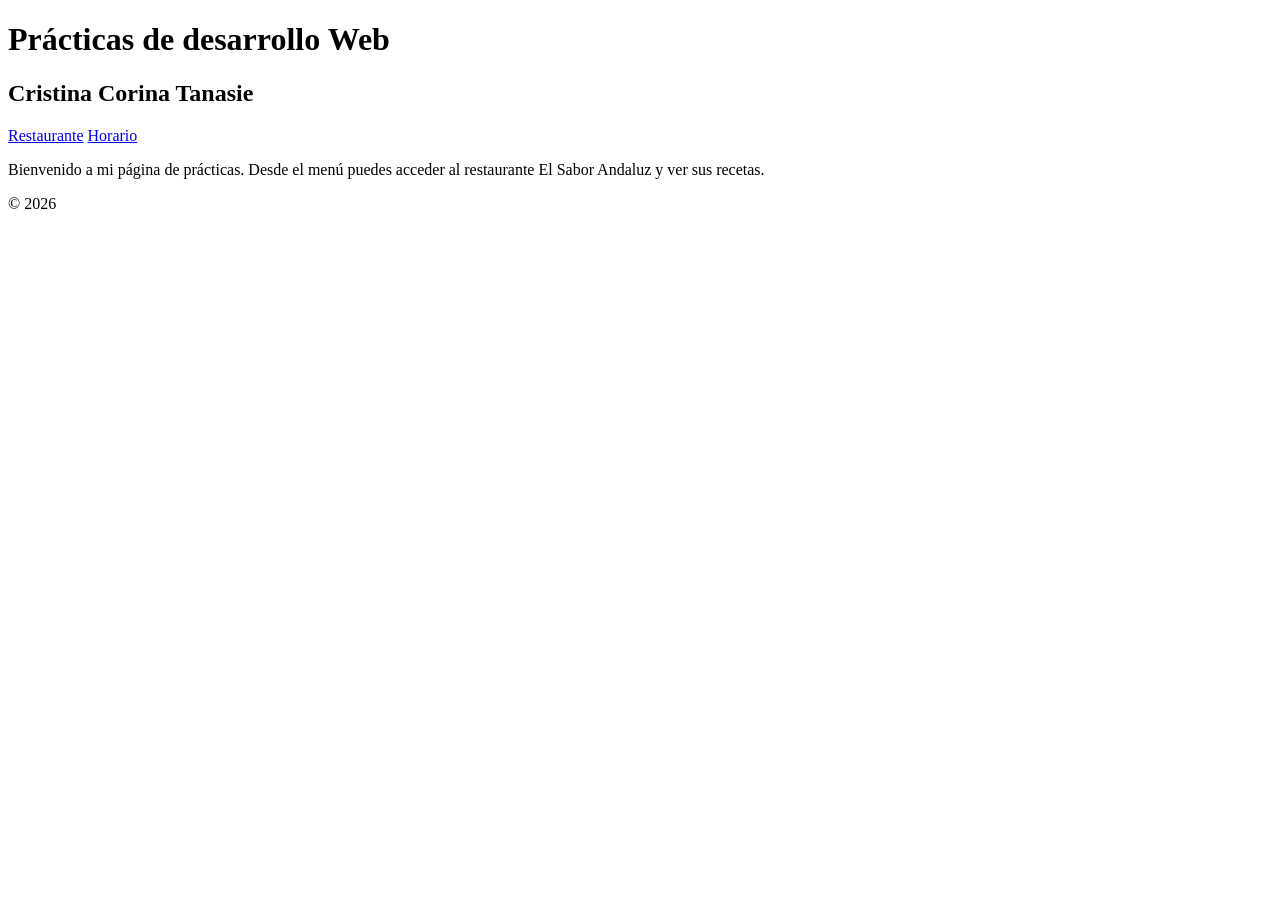
==== index.html @ c3a48780 "cambios" ====
<!DOCTYPE html>
<html lang="es">
<head>
    <meta charset="UTF-8">
    <meta name="viewport" content="width=device-width, initial-scale=1.0">
    <meta name="author" content="Cristina Corina Tnasie">
    <meta name="description" content="Página principal de las prácticas de desarrollo web con acceso al restaurante Zhu">
    <meta name="keywords" content="prácticas, desarrollo web, html, restaurante, página principal">
    <title>Página principal</title>
    <link rel="icon" type="image/x-icon" href="restaurante/img/favicon.ico">
</head>
<body>
    <header>
        <h1>Prácticas de desarrollo Web</h1>
        <h2>Cristina Corina Tanasie</h2>
    </header>
    <nav>
        <a href="restaurante/index.html">Restaurante</a>
        <a href="horario/index.html">Horario</a>
    </nav>
    <main>
        <p>Bienvenido a mi página de prácticas. Desde el menú puedes acceder al restaurante El Sabor Andaluz y ver sus recetas.</p>
    </main>
    <footer>© 2026</footer>
</body>
</html>
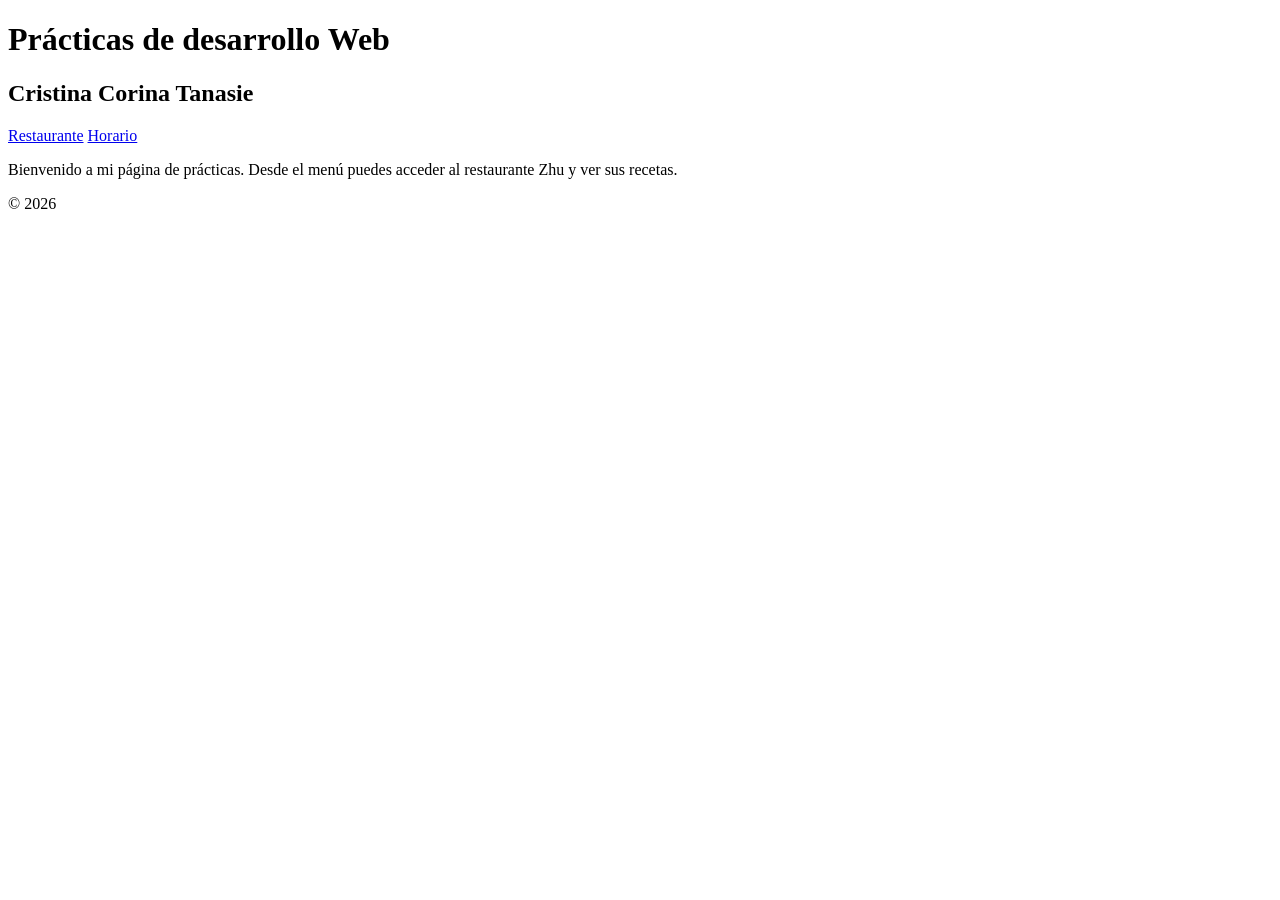
==== commit 735af888: "camb" ====
--- a/index.html
+++ b/index.html
@@ -15,11 +15,11 @@
         <h2>Cristina Corina Tanasie</h2>
     </header>
     <nav>
-        <a href="restaurante/index.html">Restaurante</a>
-        <a href="horario/index.html">Horario</a>
+        <a href="restaurante/pdf/index.html">Restaurante</a>
+        <a href="restaurante/pdf/horario.html">Horario</a>
     </nav>
     <main>
-        <p>Bienvenido a mi página de prácticas. Desde el menú puedes acceder al restaurante El Sabor Andaluz y ver sus recetas.</p>
+        <p>Bienvenido a mi página de prácticas. Desde el menú puedes acceder al restaurante Zhu y ver sus recetas.</p>
     </main>
     <footer>© 2026</footer>
 </body>
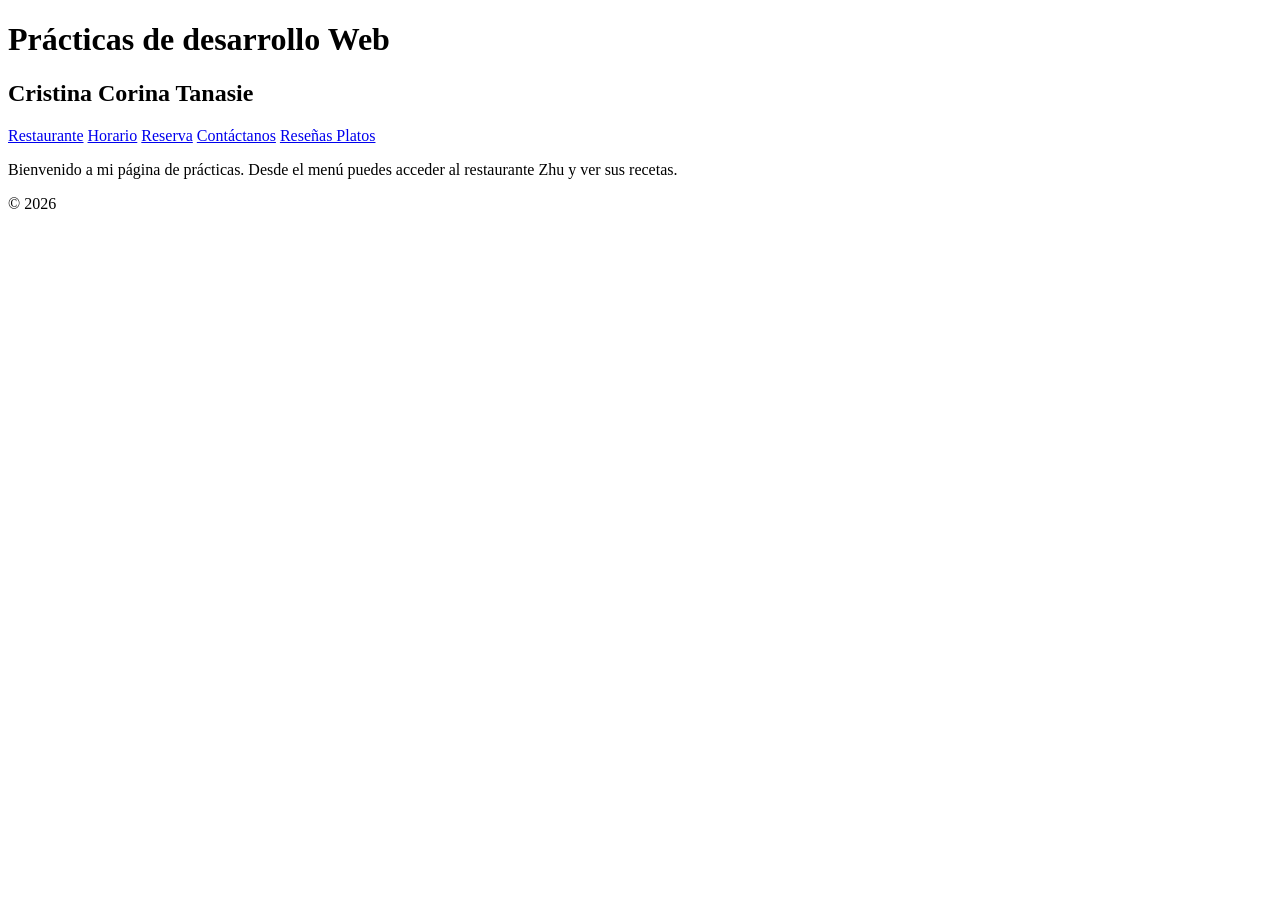
==== commit 0e0ca7ce: "cambios" ====
--- a/index.html
+++ b/index.html
@@ -17,6 +17,12 @@
     <nav>
         <a href="restaurante/pdf/index.html">Restaurante</a>
         <a href="restaurante/pdf/horario.html">Horario</a>
+        <a href="restaurante\formularios\reserva.html">Reserva</a>
+        <a href="restaurante\formularios\contacto.html">Contáctanos</a>
+        <a href="restaurante\formularios\reseña_platos.html">Reseñas Platos</a>
+
+
+
     </nav>
     <main>
         <p>Bienvenido a mi página de prácticas. Desde el menú puedes acceder al restaurante Zhu y ver sus recetas.</p>
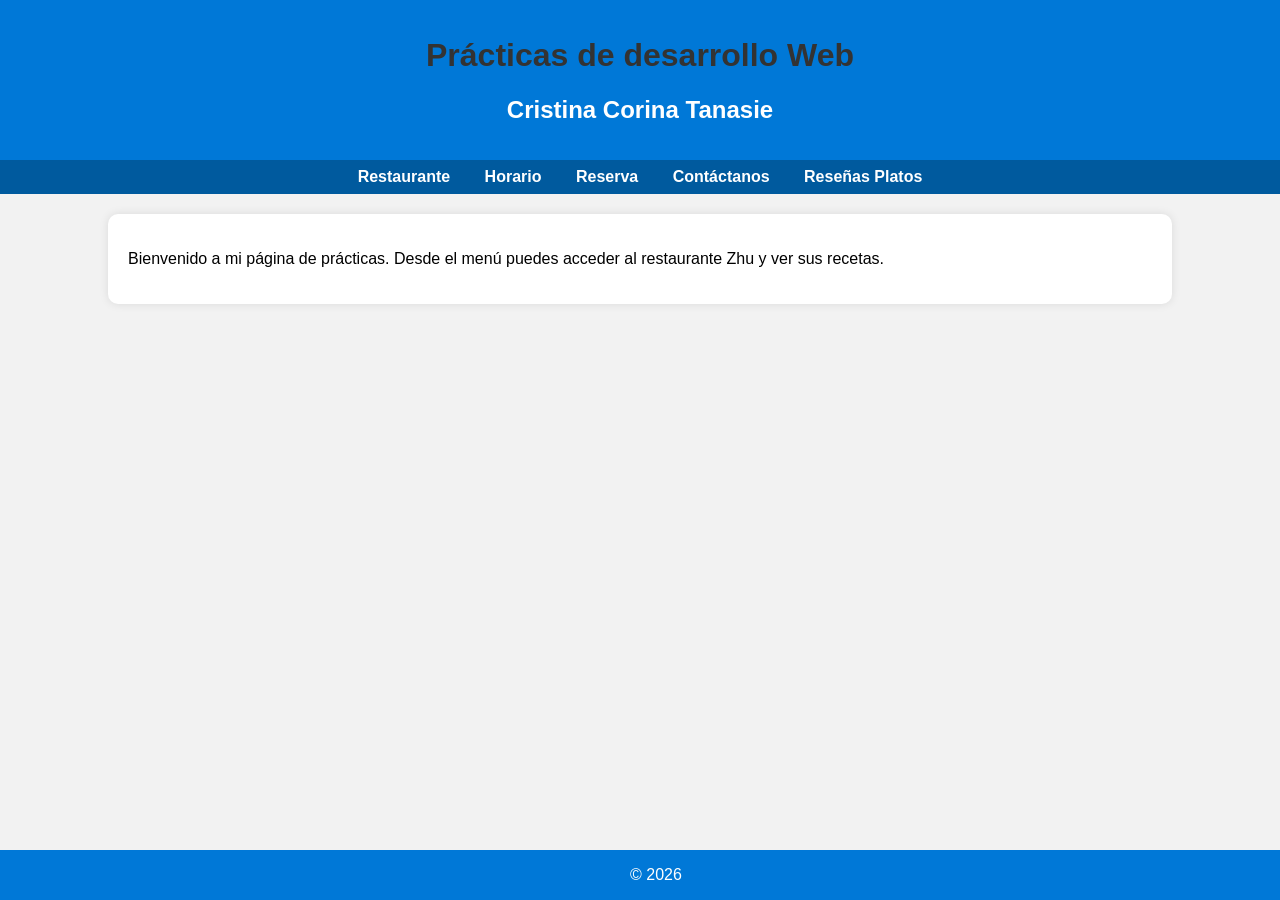
==== commit 46710404: "cambios" ====
--- a/index.html
+++ b/index.html
@@ -6,8 +6,10 @@
     <meta name="author" content="Cristina Corina Tnasie">
     <meta name="description" content="Página principal de las prácticas de desarrollo web con acceso al restaurante Zhu">
     <meta name="keywords" content="prácticas, desarrollo web, html, restaurante, página principal">
+    <link rel="stylesheet" type="text/css" href="estilos.css"/>
+
     <title>Página principal</title>
-    <link rel="icon" type="image/x-icon" href="restaurante/img/favicon.ico">
+    <link rel="icon" type="image/x-icon" href="restaurante\img\favicon.ico">
 </head>
 <body>
     <header>
@@ -17,9 +19,9 @@
     <nav>
         <a href="restaurante/pdf/index.html">Restaurante</a>
         <a href="restaurante/pdf/horario.html">Horario</a>
-        <a href="restaurante\formularios\reserva.html">Reserva</a>
-        <a href="restaurante\formularios\contacto.html">Contáctanos</a>
-        <a href="restaurante\formularios\reseña_platos.html">Reseñas Platos</a>
+        <a href="restaurante/formularios/reserva.html">Reserva</a>
+        <a href="restaurante/formularios/contacto.html">Contáctanos</a>
+        <a href="restaurante/formularios/reseña_platos.html">Reseñas Platos</a>
 
 
 
--- a/estilos.css
+++ b/estilos.css
@@ -0,0 +1,53 @@
+body {
+            font-family: Arial, sans-serif;
+            background-color: #f2f2f2;
+            margin: 0;
+            padding: 0;
+        }
+
+        header {
+            background-color: #0078D7;
+            color: white;
+            text-align: center;
+            padding: 1rem;
+        }
+
+        nav {
+            background-color: #005a9e;
+            text-align: center;
+            padding: 0.5rem;
+        }
+
+        nav a {
+            color: white;
+            text-decoration: none;
+            margin: 0 15px;
+            font-weight: bold;
+        }
+
+        nav a:hover {
+            text-decoration: underline;
+        }
+
+        main {
+            background-color: white;
+            width: 80%;
+            margin: 20px auto;
+            padding: 20px;
+            border-radius: 10px;
+            box-shadow: 0px 0px 10px rgba(0,0,0,0.1);
+        }
+
+        h1 {
+            color: #333;
+        }
+
+        footer {
+            background-color: #0078D7;
+            color: white;
+            text-align: center;
+            padding: 1rem;
+            position: fixed;
+            bottom: 0;
+            width: 100%;
+        }
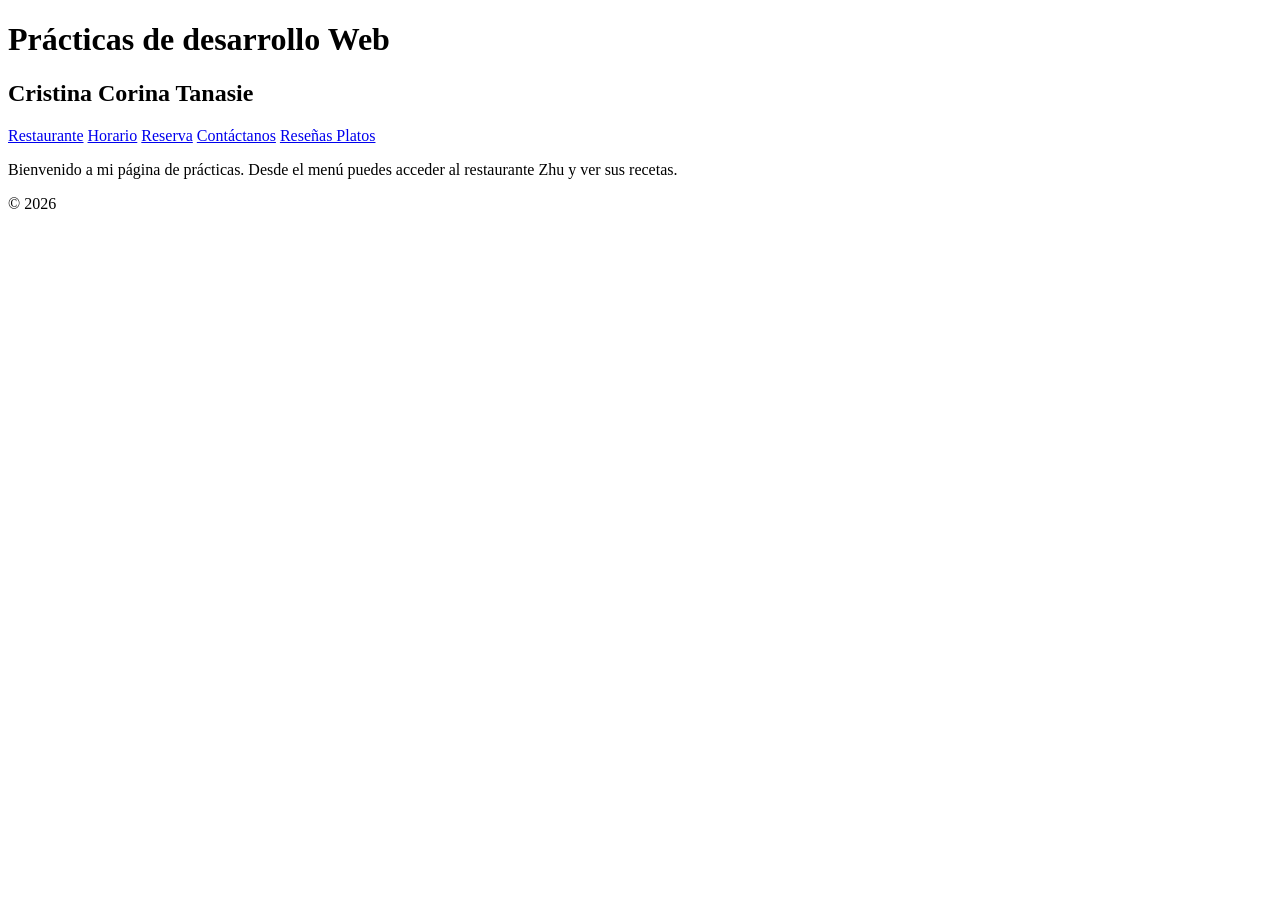
==== commit 42577471: "cambios" ====
--- a/index.html
+++ b/index.html
@@ -6,7 +6,6 @@
     <meta name="author" content="Cristina Corina Tnasie">
     <meta name="description" content="Página principal de las prácticas de desarrollo web con acceso al restaurante Zhu">
     <meta name="keywords" content="prácticas, desarrollo web, html, restaurante, página principal">
-    <link rel="stylesheet" type="text/css" href="estilos.css"/>
 
     <title>Página principal</title>
     <link rel="icon" type="image/x-icon" href="restaurante\img\favicon.ico">
